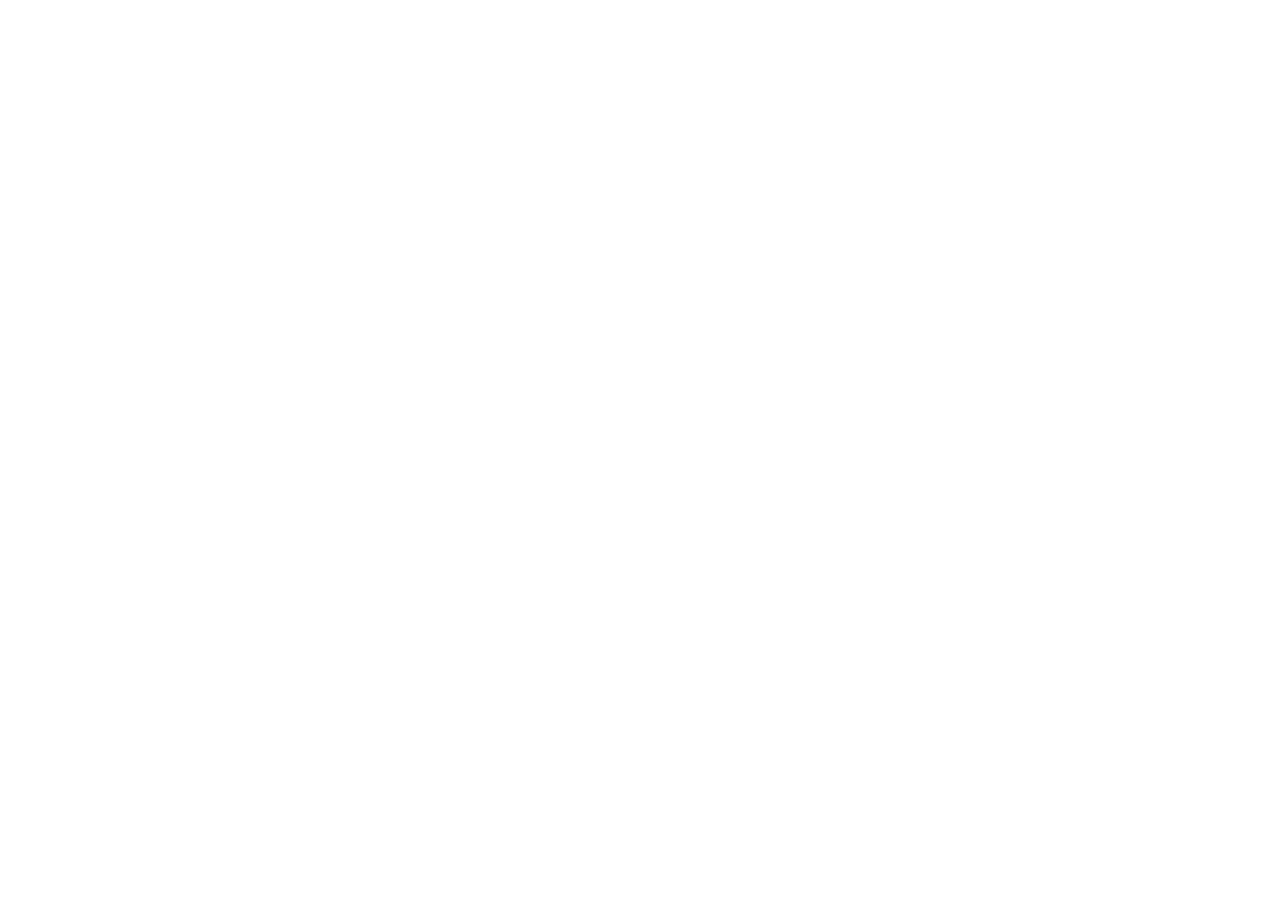
==== index.html @ c2161425 "added html, and assets" ====
<!DOCTYPE html>
<html lang="en">
<head>
    <meta charset="UTF-8">
    <meta http-equiv="X-UA-Compatible" content="IE=edge">
    <meta name="viewport" content="width=device-width, initial-scale=1.0">
    <title>RP Library</title>
</head>
<body>
    
</body>
</html>
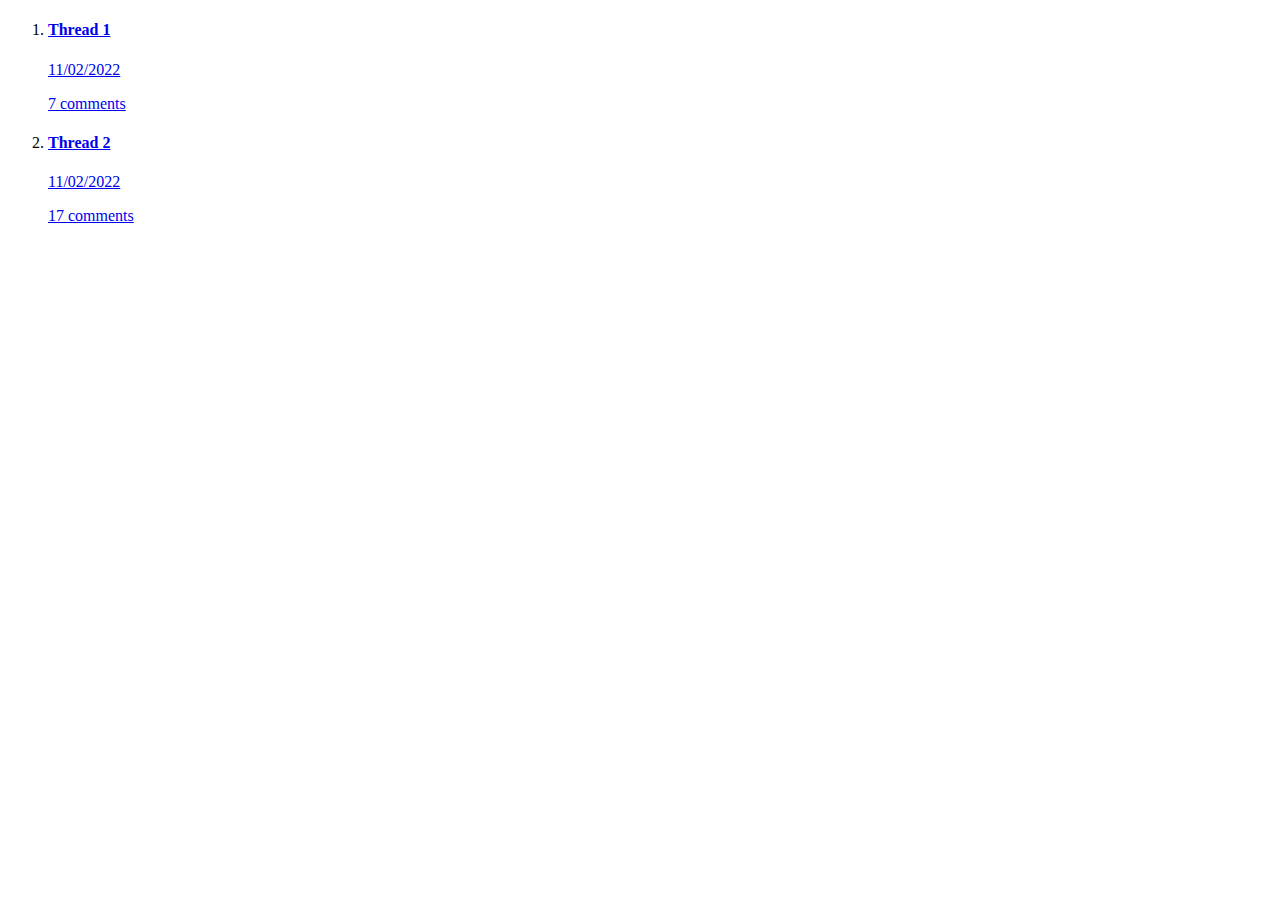
==== commit 6becbc1f: "added thread.html and css styling --built thread page --built index page --added some styling to thr" ====
--- a/index.html
+++ b/index.html
@@ -7,6 +7,38 @@
     <title>RP Library</title>
 </head>
 <body>
+    <ol>
+        <li class="row">
+            <a href="/item">
+                <h4 class="title">
+                    Thread 1
+                </h4>
+                <div class="bottom">
+                    <p class="timestamp">
+                        11/02/2022
+                    </p>
+                    <p class="comment-count">
+                        7 comments
+                    </p>
+                </div>
+            </a>
+        </li>
+        <li class="row">
+            <a href="/item">
+                <h4 class="title">
+                    Thread 2
+                </h4>
+                <div class="bottom">
+                    <p class="timestamp">
+                        11/02/2022
+                    </p>
+                    <p class="comment-count">
+                        17 comments
+                    </p>
+                </div>
+            </a>
+        </li>
+    </ol>
     
 </body>
 </html>